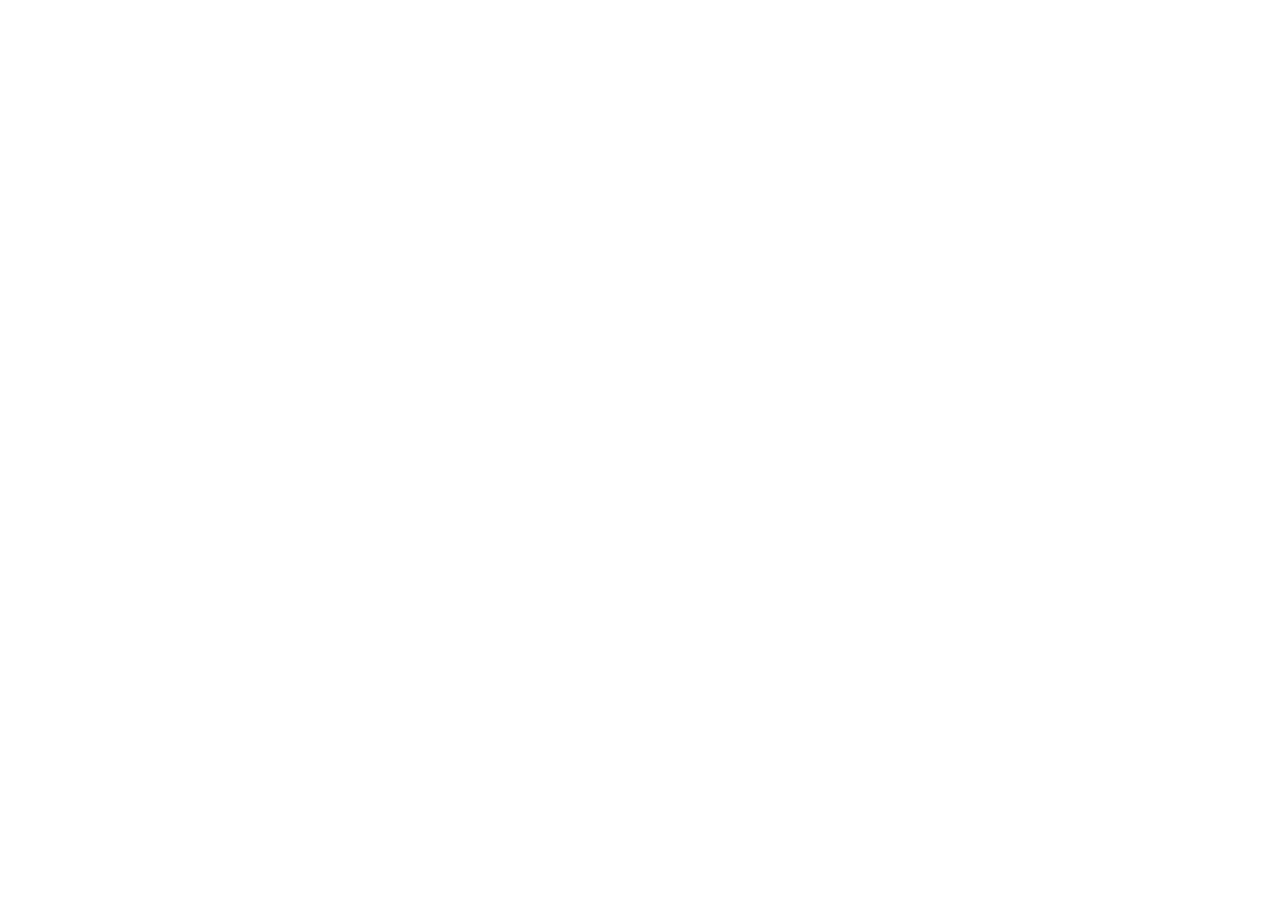
==== mobileApp/web/index.html @ 09044c18 "refactor: refactor with integration of restAPI" ====
<!DOCTYPE html>
<html>
<head>
  <!--
    If you are serving your web app in a path other than the root, change the
    href value below to reflect the base path you are serving from.

    The path provided below has to start and end with a slash "/" in order for
    it to work correctly.

    For more details:
    * https://developer.mozilla.org/en-US/docs/Web/HTML/Element/base

    This is a placeholder for base href that will be replaced by the value of
    the `--base-href` argument provided to `flutter build`.
  -->
  <base href="$FLUTTER_BASE_HREF">

  <meta charset="UTF-8">
  <meta content="IE=Edge" http-equiv="X-UA-Compatible">
  <meta name="description" content="A new Flutter project.">

  <!-- iOS meta tags & icons -->
  <meta name="apple-mobile-web-app-capable" content="yes">
  <meta name="apple-mobile-web-app-status-bar-style" content="black">
  <meta name="apple-mobile-web-app-title" content="utils_app">
  <link rel="apple-touch-icon" href="icons/Icon-192.png">

  <!-- Favicon -->
  <link rel="icon" type="image/png" href="favicon.png"/>

  <title>utils_app</title>
  <link rel="manifest" href="manifest.json">

  <script>
    // The value below is injected by flutter build, do not touch.
    var serviceWorkerVersion = null;
  </script>
  <!-- This script adds the flutter initialization JS code -->
  <script src="flutter.js" defer></script>
</head>
<body>
  <script>
    window.addEventListener('load', function(ev) {
      // Download main.dart.js
      _flutter.loader.loadEntrypoint({
        serviceWorker: {
          serviceWorkerVersion: serviceWorkerVersion,
        }
      }).then(function(engineInitializer) {
        return engineInitializer.initializeEngine();
      }).then(function(appRunner) {
        return appRunner.runApp();
      });
    });
  </script>
</body>
</html>
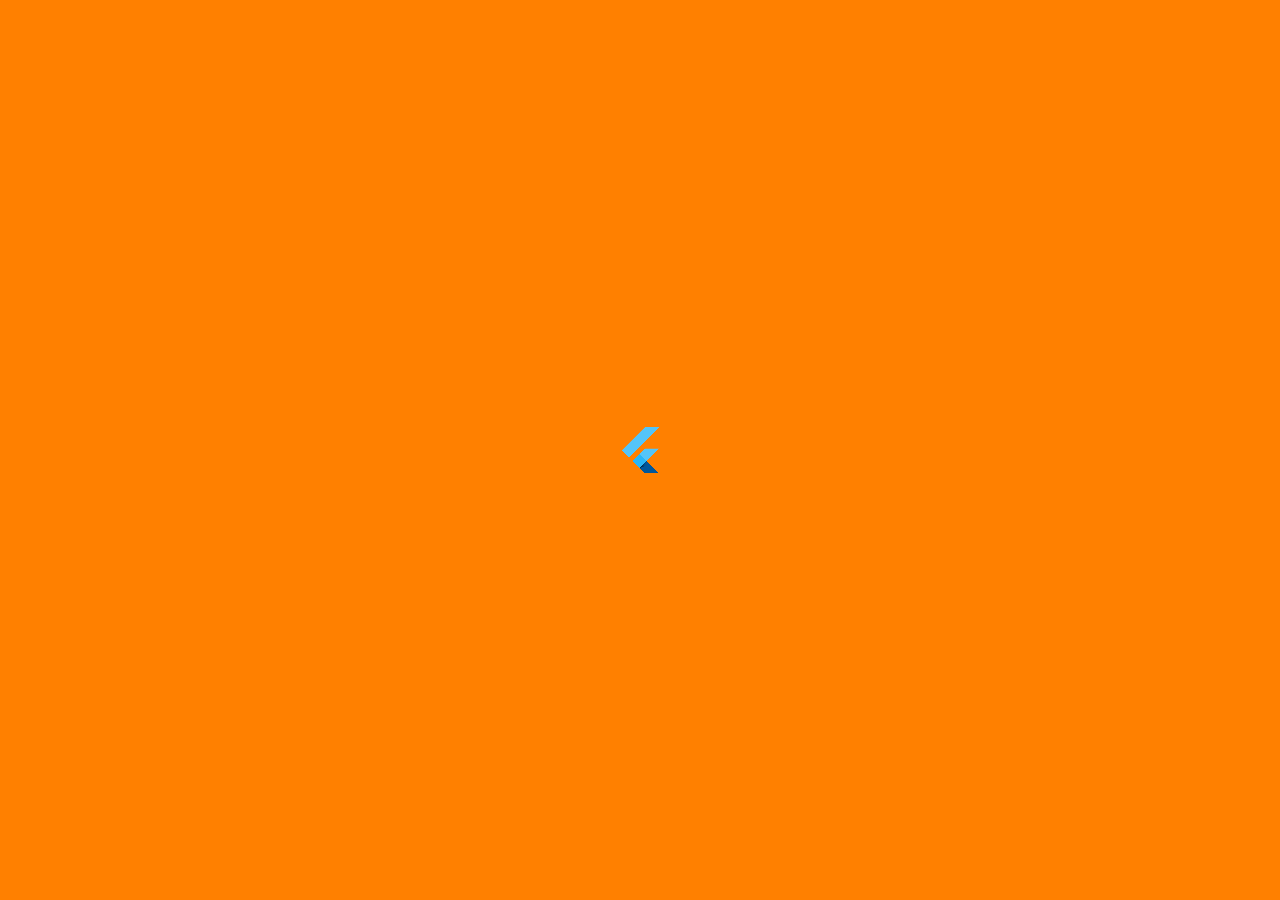
==== commit c7628404: "feat: app is now ready for a new launch image" ====
--- a/mobileApp/web/index.html
+++ b/mobileApp/web/index.html
@@ -1,6 +1,4 @@
-<!DOCTYPE html>
-<html>
-<head>
+<!DOCTYPE html><html><head>
   <!--
     If you are serving your web app in a path other than the root, change the
     href value below to reflect the base path you are serving from.
@@ -23,13 +21,13 @@
   <!-- iOS meta tags & icons -->
   <meta name="apple-mobile-web-app-capable" content="yes">
   <meta name="apple-mobile-web-app-status-bar-style" content="black">
-  <meta name="apple-mobile-web-app-title" content="utils_app">
+  <meta name="apple-mobile-web-app-title" content="mathiflo">
   <link rel="apple-touch-icon" href="icons/Icon-192.png">
 
   <!-- Favicon -->
-  <link rel="icon" type="image/png" href="favicon.png"/>
+  <link rel="icon" type="image/png" href="favicon.png">
 
-  <title>utils_app</title>
+  <title>mathiflo</title>
   <link rel="manifest" href="manifest.json">
 
   <script>
@@ -37,9 +35,16 @@
     var serviceWorkerVersion = null;
   </script>
   <!-- This script adds the flutter initialization JS code -->
-  <script src="flutter.js" defer></script>
+  <script src="flutter.js" defer=""></script>
+  <link rel="stylesheet" type="text/css" href="splash/style.css">
+  <meta content="width=device-width, initial-scale=1.0, maximum-scale=1.0, user-scalable=no" name="viewport">
+  <script src="splash/splash.js"></script>
 </head>
-<body>
+<body>  <picture id="splash">
+      <source srcset="splash/img/light-1x.png 1x, splash/img/light-2x.png 2x, splash/img/light-3x.png 3x, splash/img/light-4x.png 4x" media="(prefers-color-scheme: light)">
+      <source srcset="splash/img/dark-1x.png 1x, splash/img/dark-2x.png 2x, splash/img/dark-3x.png 3x, splash/img/dark-4x.png 4x" media="(prefers-color-scheme: dark)">
+      <img class="center" aria-hidden="true" src="splash/img/light-1x.png" alt="">
+  </picture>
   <script>
     window.addEventListener('load', function(ev) {
       // Download main.dart.js
@@ -54,5 +59,6 @@
       });
     });
   </script>
-</body>
-</html>
+
+
+</body></html>
--- a/mobileApp/web/splash/style.css
+++ b/mobileApp/web/splash/style.css
@@ -0,0 +1,56 @@
+html {
+  height: 100%
+}
+
+body {
+  margin: 0;
+  min-height: 100%;
+  background-color: #ff8000;
+  background-size: 100% 100%;
+}
+
+.center {
+  margin: 0;
+  position: absolute;
+  top: 50%;
+  left: 50%;
+  -ms-transform: translate(-50%, -50%);
+  transform: translate(-50%, -50%);
+}
+
+.contain {
+  display:block;
+  width:100%; height:100%;
+  object-fit: contain;
+}
+
+.stretch {
+  display:block;
+  width:100%; height:100%;
+}
+
+.cover {
+  display:block;
+  width:100%; height:100%;
+  object-fit: cover;
+}
+
+.bottom {
+  position: absolute;
+  bottom: 0;
+  left: 50%;
+  -ms-transform: translate(-50%, 0);
+  transform: translate(-50%, 0);
+}
+
+.bottomLeft {
+  position: absolute;
+  bottom: 0;
+  left: 0;
+}
+
+.bottomRight {
+  position: absolute;
+  bottom: 0;
+  right: 0;
+}
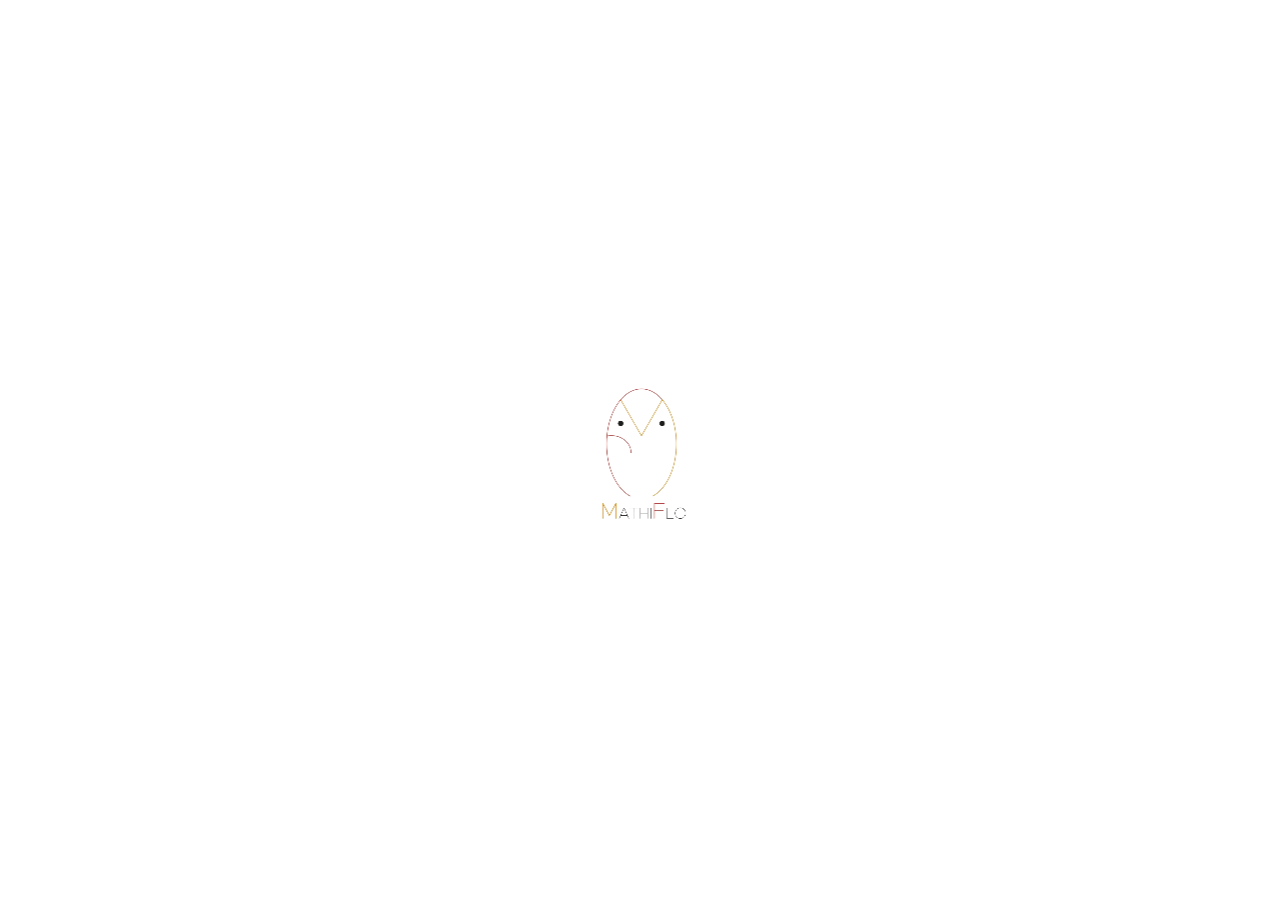
==== commit d0502d7f: "chore: update app icon" ====
--- a/mobileApp/web/index.html
+++ b/mobileApp/web/index.html
@@ -44,7 +44,7 @@
       <source srcset="splash/img/light-1x.png 1x, splash/img/light-2x.png 2x, splash/img/light-3x.png 3x, splash/img/light-4x.png 4x" media="(prefers-color-scheme: light)">
       <source srcset="splash/img/dark-1x.png 1x, splash/img/dark-2x.png 2x, splash/img/dark-3x.png 3x, splash/img/dark-4x.png 4x" media="(prefers-color-scheme: dark)">
       <img class="center" aria-hidden="true" src="splash/img/light-1x.png" alt="">
-  </picture>
+  </picture>            
   <script>
     window.addEventListener('load', function(ev) {
       // Download main.dart.js
--- a/mobileApp/web/splash/style.css
+++ b/mobileApp/web/splash/style.css
@@ -5,7 +5,7 @@
 body {
   margin: 0;
   min-height: 100%;
-  background-color: #ff8000;
+  background-color: #ffffff;
   background-size: 100% 100%;
 }
 
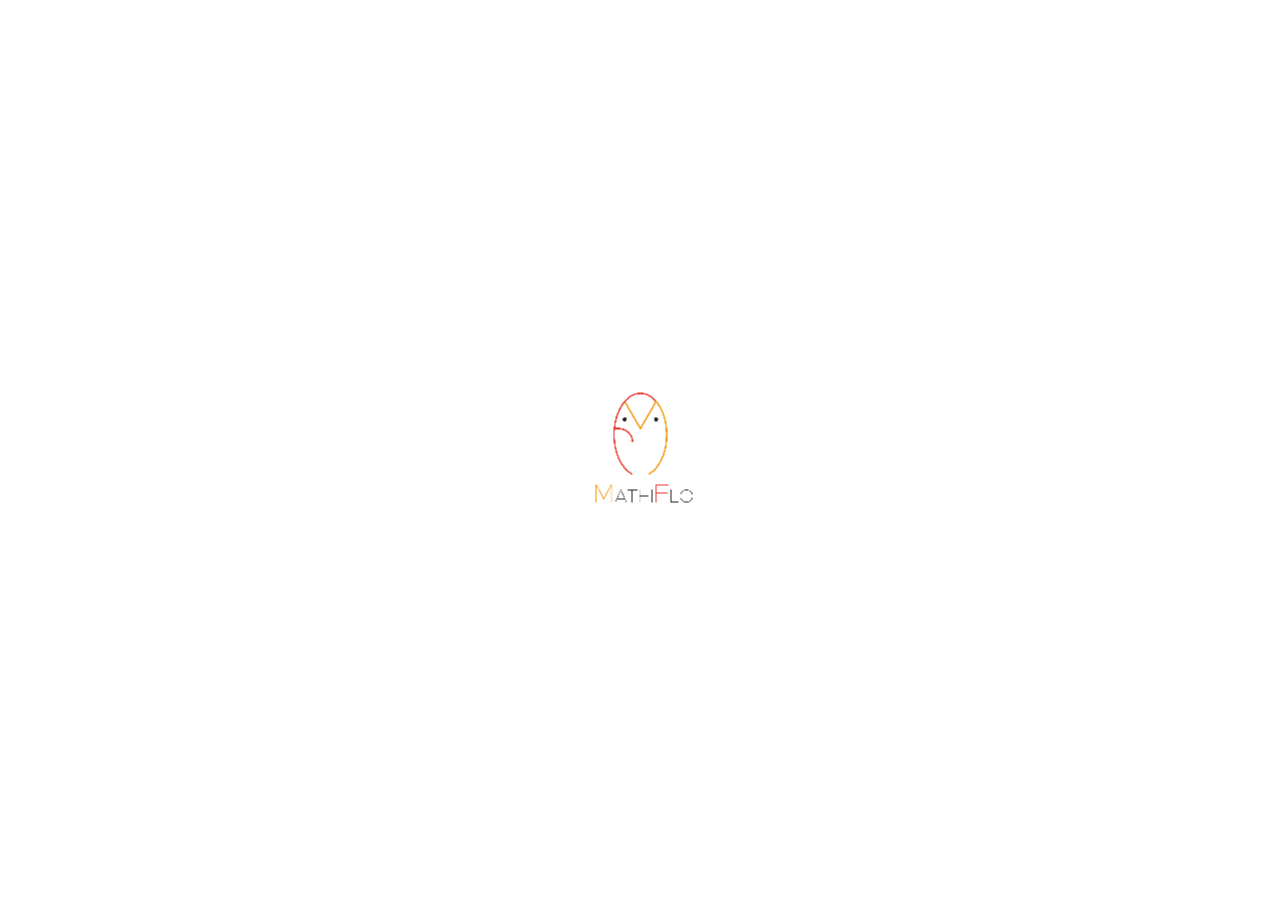
==== commit 711e93ad: "chore: Update launch app image" ====
--- a/mobileApp/web/index.html
+++ b/mobileApp/web/index.html
@@ -44,7 +44,7 @@
       <source srcset="splash/img/light-1x.png 1x, splash/img/light-2x.png 2x, splash/img/light-3x.png 3x, splash/img/light-4x.png 4x" media="(prefers-color-scheme: light)">
       <source srcset="splash/img/dark-1x.png 1x, splash/img/dark-2x.png 2x, splash/img/dark-3x.png 3x, splash/img/dark-4x.png 4x" media="(prefers-color-scheme: dark)">
       <img class="center" aria-hidden="true" src="splash/img/light-1x.png" alt="">
-  </picture>            
+  </picture>              
   <script>
     window.addEventListener('load', function(ev) {
       // Download main.dart.js
